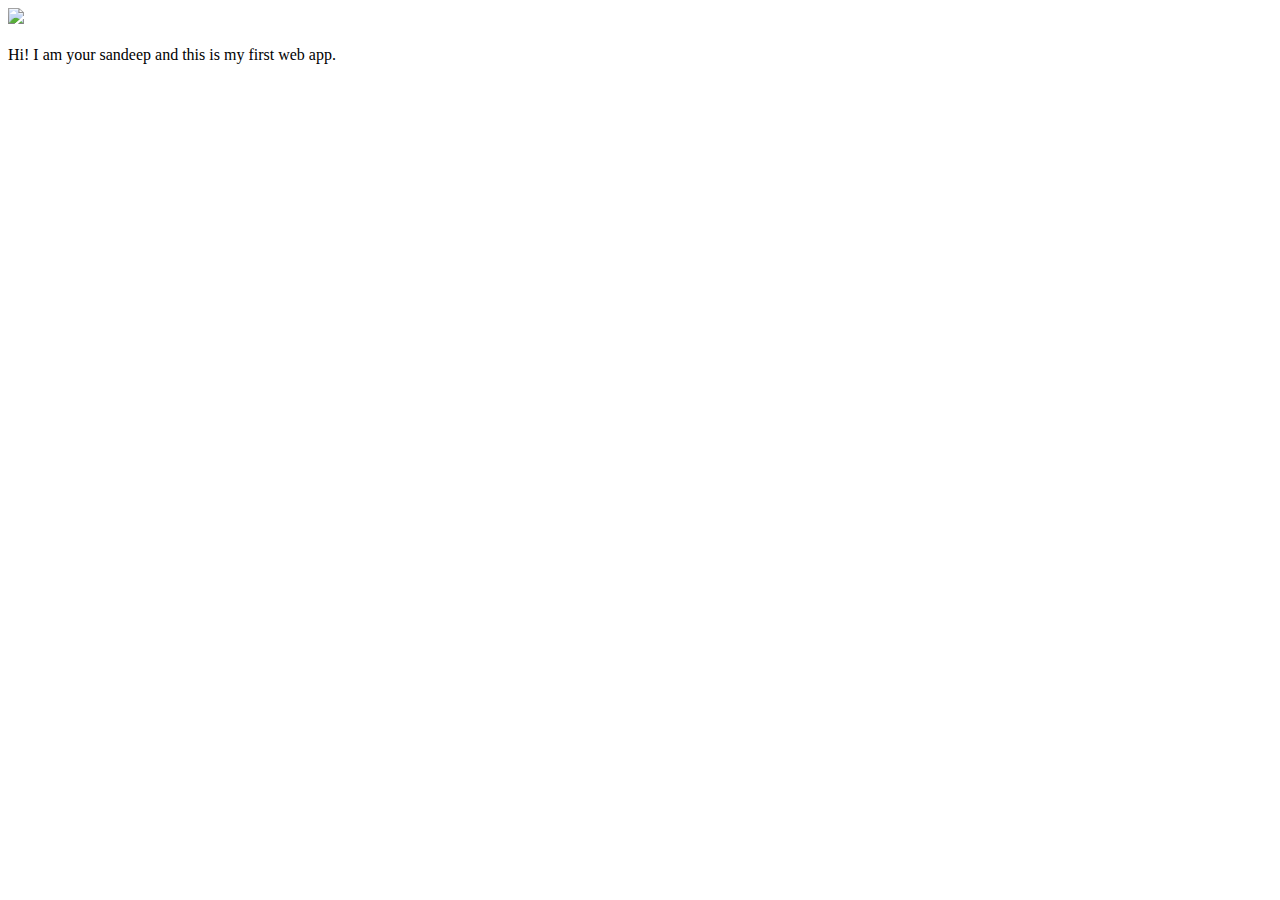
==== ui/index.html @ 0b6ed6d0 "[imad-console] Updates ui/index.html" ====
<!doctype html>
<html>
    <head>
        <link href="/ui/style.css" rel="stylesheet" />
    </head>
    <body>
        <div class="center">
            <img src="/ui/madi.png" class="img-medium"/>
        </div>
        <br>
        <div class="center text-big bold">
            Hi! I am your sandeep and this is my first web app.
        </div>
        <script type="text/javascript" src="/ui/main.js">
        </script>
    </body>
</html>
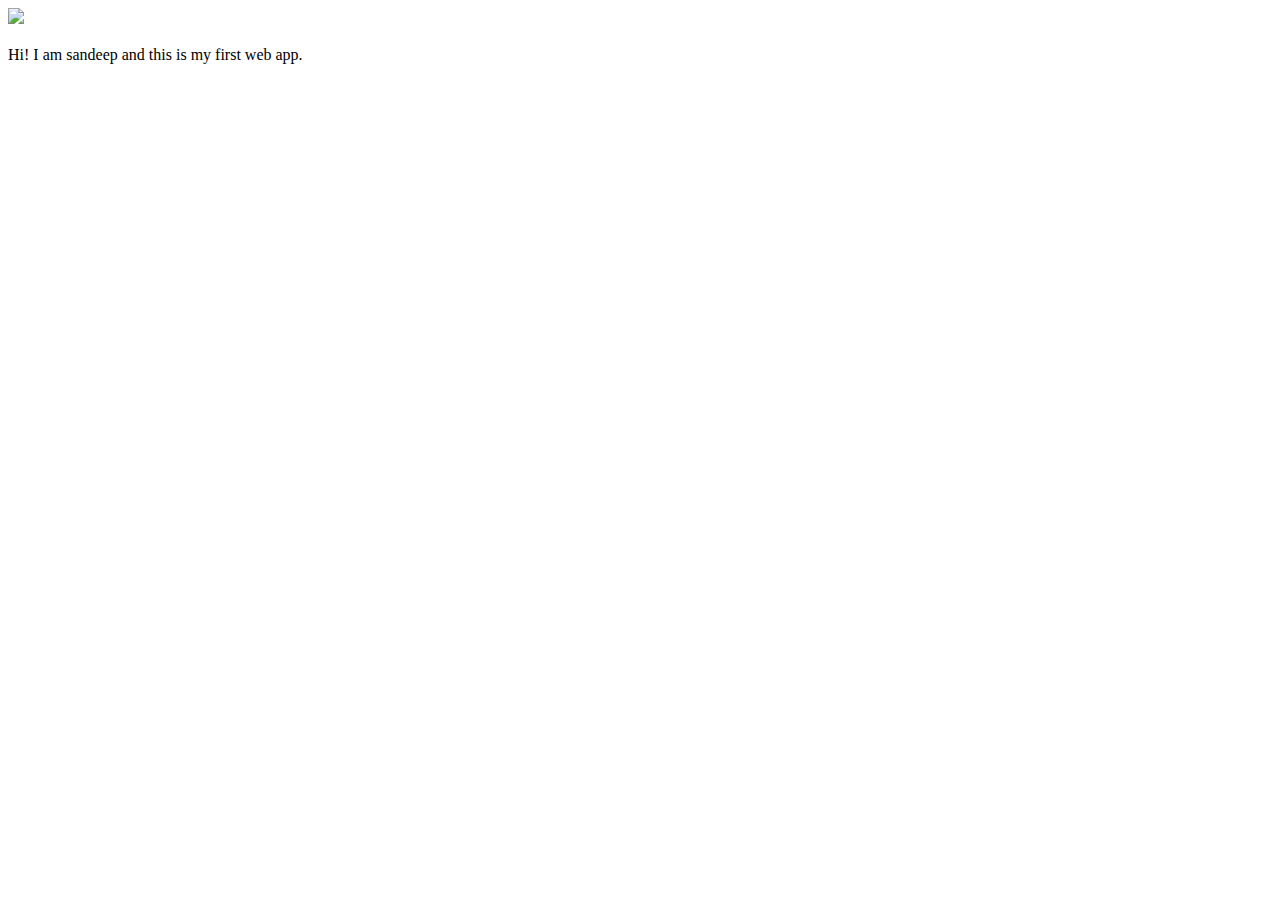
==== commit 28e5055b: "[imad-console] Updates ui/index.html" ====
--- a/ui/index.html
+++ b/ui/index.html
@@ -9,7 +9,7 @@
         </div>
         <br>
         <div class="center text-big bold">
-            Hi! I am your sandeep and this is my first web app.
+            Hi! I am sandeep and this is my first web app.
         </div>
         <script type="text/javascript" src="/ui/main.js">
         </script>
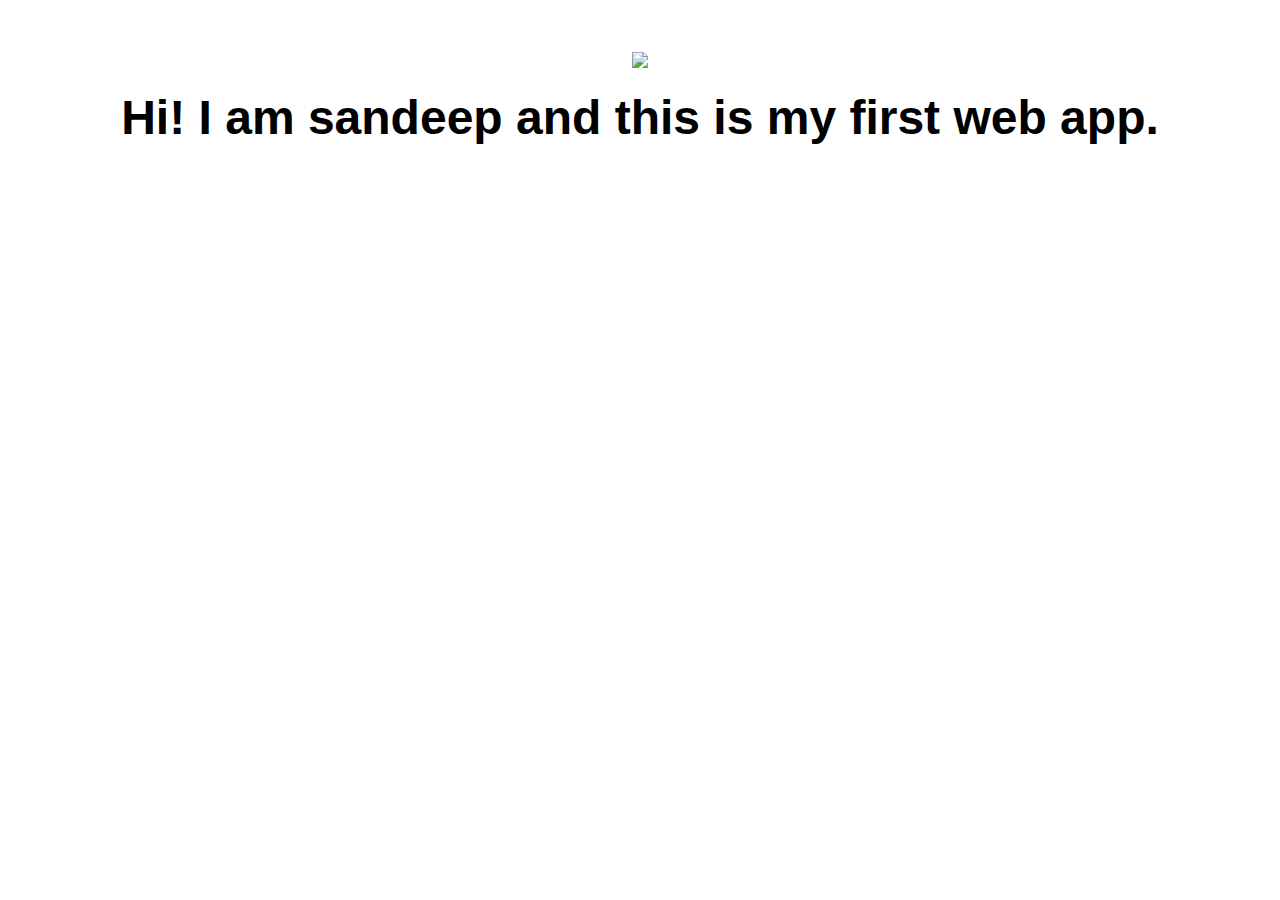
==== commit fbcd674b: "[imad-console] Updates ui/index.html" ====
--- a/ui/index.html
+++ b/ui/index.html
@@ -11,6 +11,9 @@
         <div class="center text-big bold">
             Hi! I am sandeep and this is my first web app.
         </div>
+        <script>
+            alert('hi, i\'m java script.');
+        </script>
         <script type="text/javascript" src="/ui/main.js">
         </script>
     </body>
--- a/ui/style.css
+++ b/ui/style.css
@@ -0,0 +1,30 @@
+body {
+    font-family: sans-serif;
+    margin-top: 52px;
+}
+
+.center {
+    text-align: center;
+}
+
+.text-big {
+    font-size: 300%;
+}
+
+.bold {
+    font-weight: bold;
+}
+
+.img-medium {
+    height: 200px;
+}
+
+.container{
+    max-width: 800px;
+    color: #774242;
+    font-family: sans-serif;
+    margin: 0 auto;
+    padding-left: 24px;
+    padding-right: 24px;
+}
+
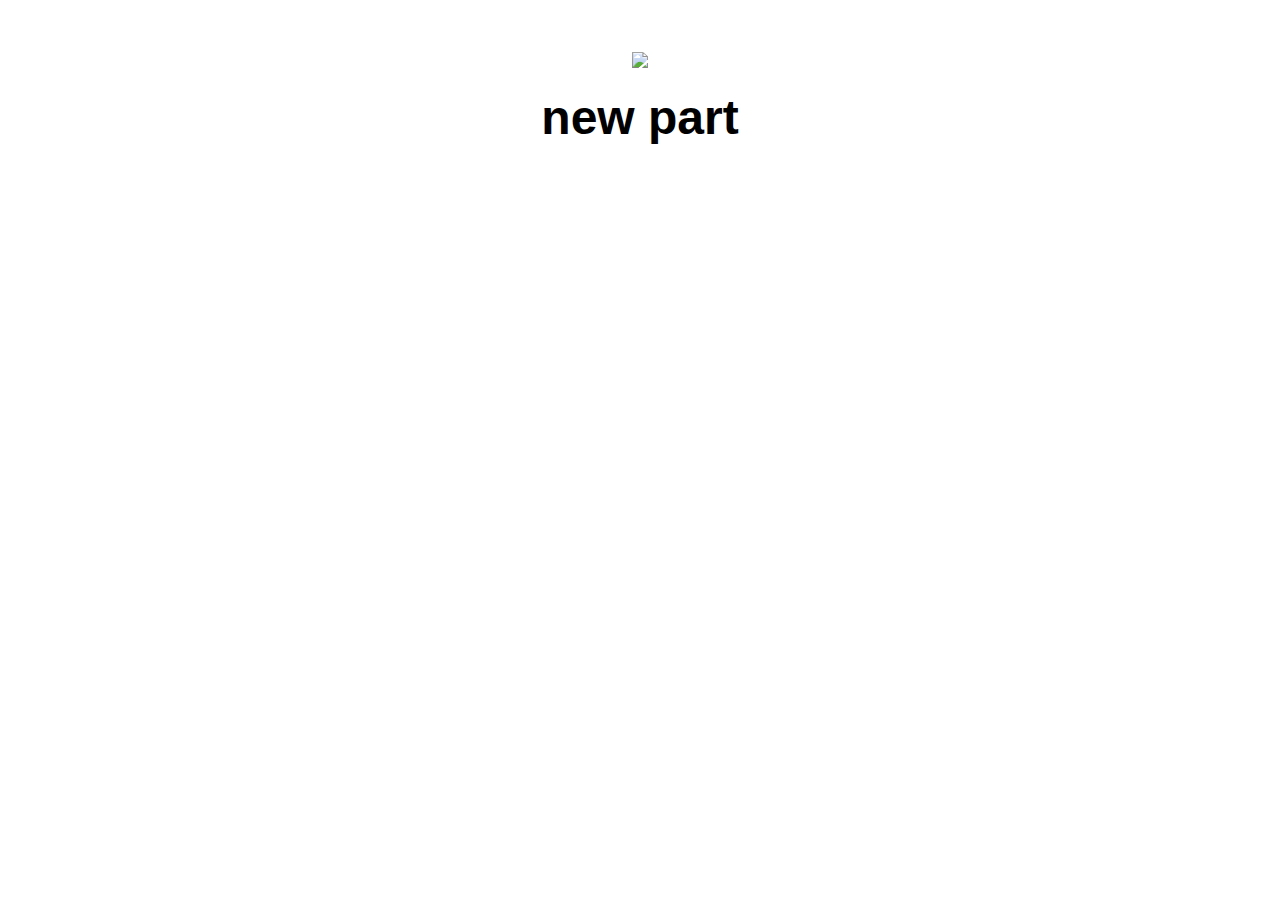
==== commit 805f0719: "[imad-console] Updates ui/index.html" ====
--- a/ui/index.html
+++ b/ui/index.html
@@ -8,7 +8,7 @@
             <img src="/ui/madi.png" class="img-medium"/>
         </div>
         <br>
-        <div class="center text-big bold">
+        <div id= "main-text" class="center text-big bold">
             Hi! I am sandeep and this is my first web app.
         </div>
         <script>
